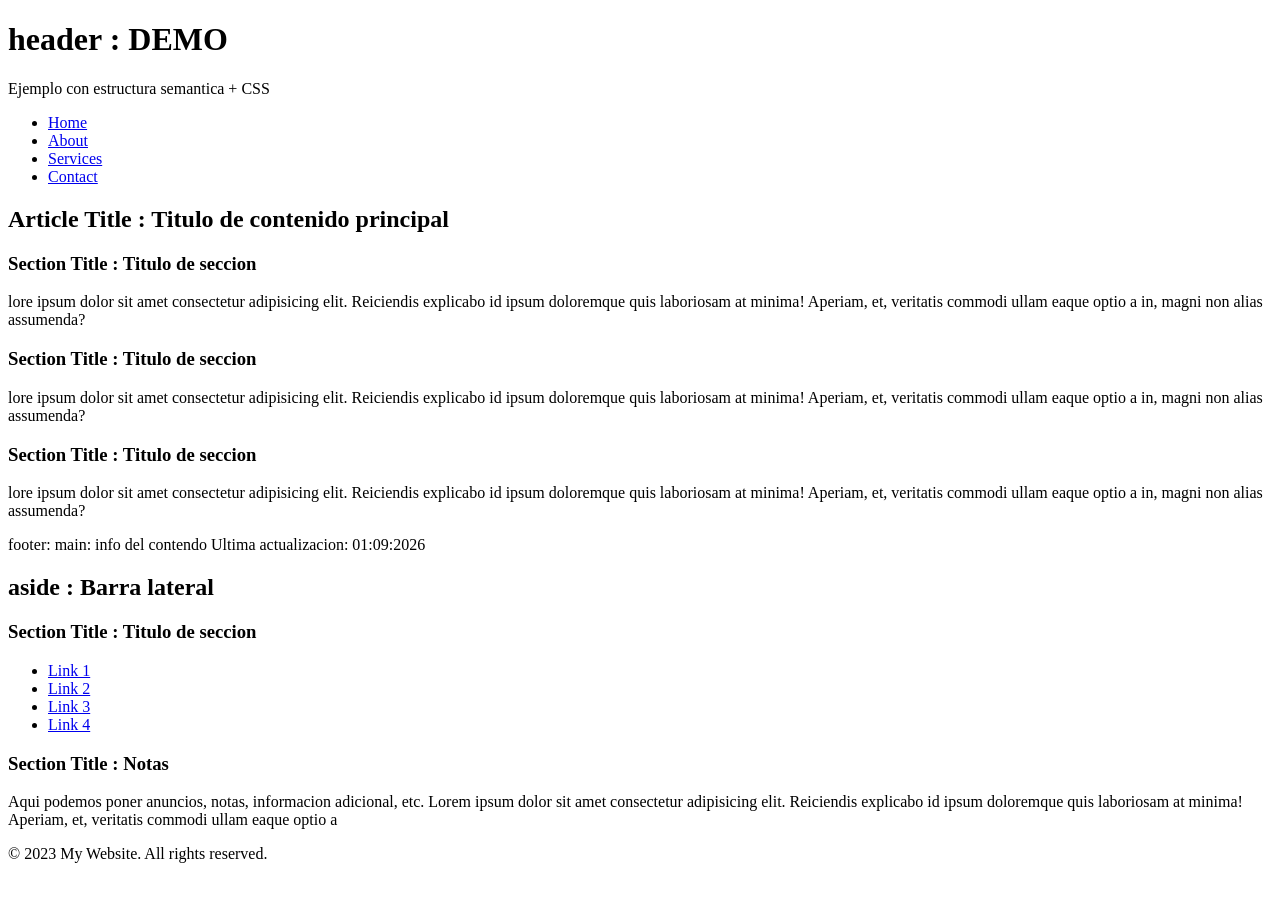
==== index.html @ 1664dbdc "modificacion desde windows" ====
<!DOCTYPE html>
<html lang="en">

<head>
<meta charset="UTF-8">
<meta name="viewport" content="width=device-width, initial-scale=1.0">
<title>Document</title>
</head>

<body>

    
<div class="container">
<!-- HEADER -->
<header>
<div>
<h1> header : DEMO </h1>
<p>Ejemplo con estructura semantica + CSS </p>
</div>
<!-- NAV -->
<nav>
<ul>
<li><a href="#">Home</a></li>
<li><a href="#">About</a></li>
<li><a href="#">Services</a></li>
<li><a href="#">Contact</a></li>
</ul>
</nav>
</header>
<!-- LAYOUT PRINCIPAL -->
<div class=" layout">
<!-- MAIN -->
<main>
<article>
<h2>Article Title : Titulo de contenido principal</h2>
<!-- Seccion 1 -->
<section>
<h3>Section Title : Titulo de seccion</h3>
<p>lore ipsum dolor sit amet consectetur adipisicing elit. Reiciendis explicabo id ipsum
doloremque quis laboriosam
at minima! Aperiam, et, veritatis commodi ullam eaque optio a in, magni non alias assumenda?
</p>
</section>
<!-- Seccion 2 -->
<section>
<h3>Section Title : Titulo de seccion</h3>
<p>lore ipsum dolor sit amet consectetur adipisicing elit. Reiciendis explicabo id ipsum
doloremque quis laboriosam
at minima! Aperiam, et, veritatis commodi ullam eaque optio a in, magni non alias assumenda?
</p>
</section>
<!-- Seccion 3 -->
<section>
<h3>Section Title : Titulo de seccion</h3>
<p>lore ipsum dolor sit amet consectetur adipisicing elit. Reiciendis explicabo id ipsum
doloremque quis laboriosam
at minima! Aperiam, et, veritatis commodi ullam eaque optio a in, magni non alias assumenda?
</p>
</section>
</article>
<!-- Footer main -->
<div class="main-footer">
<span> footer: main: info del contendo</span>
<span>Ultima actualizacion: 01:09:2026</span>

</div>
</main>

<!-- ASIDE -->
<aside>
<h2> aside : Barra lateral</h2>

<section>
<h3>Section Title : Titulo de seccion</h3>
<ul>
<li><a href="#">Link 1</a></li>
<li><a href="#">Link 2</a></li>
<li><a href="#">Link 3</a></li>
<li><a href="#">Link 4</a></li>
</ul>
</section>
<section>
<h3>Section Title : Notas</h3>
<p>
Aqui podemos poner anuncios, notas, informacion adicional, etc. Lorem ipsum dolor sit amet
consectetur adipisicing elit. Reiciendis explicabo id ipsum doloremque quis laboriosam
at minima! Aperiam, et, veritatis commodi ullam eaque optio a
</p>
</section>

</aside>

</div>
<!-- FOOTER -->
<footer class="page-footer" >
<p>&copy; 2023 My Website. All rights reserved.</p>
</footer>
</div>
</body>

</html>
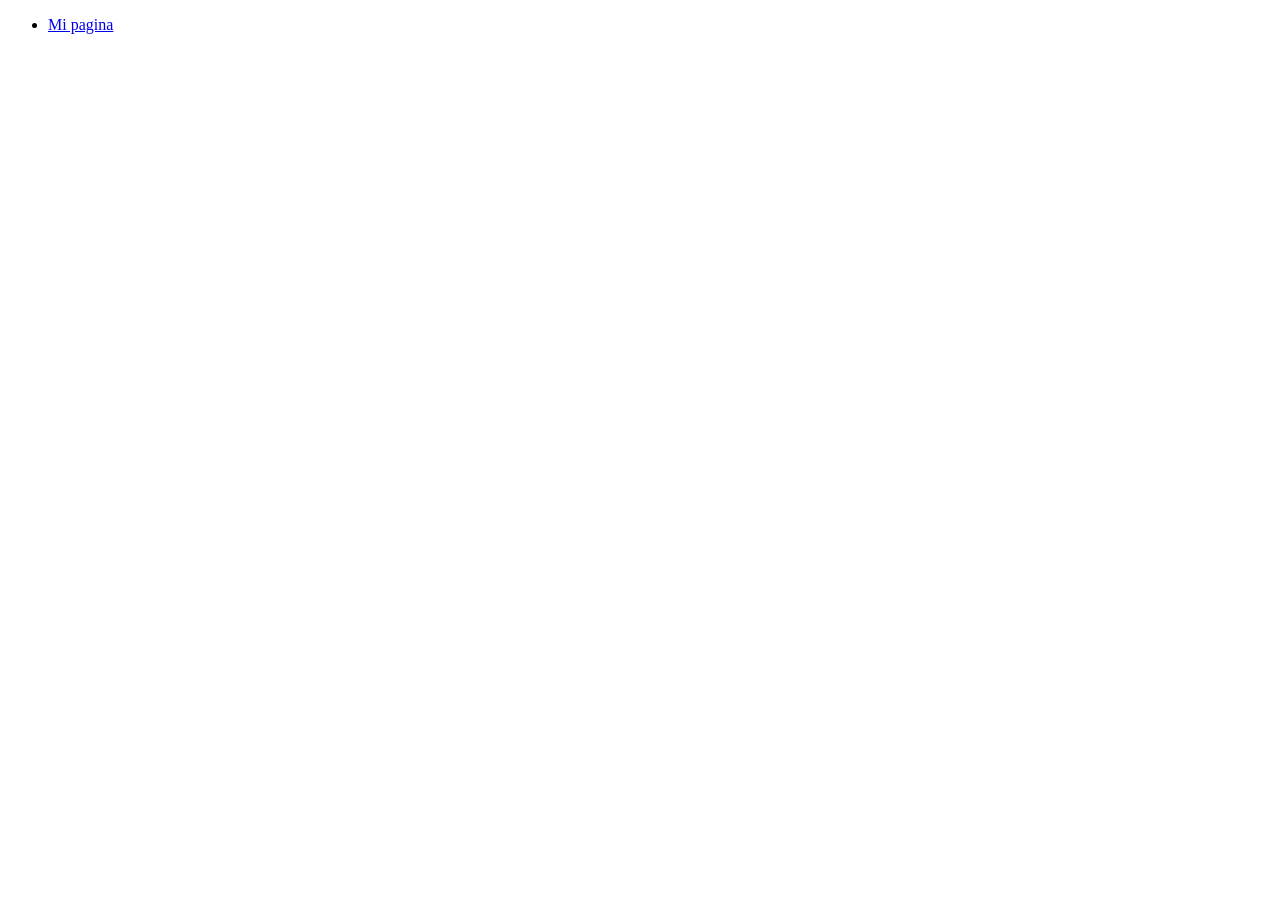
==== commit c188d295: ""Tarea 1: Crear una pagina que te lleve a otra y en la segunda pagina tener links que te lleven a tr" ====
--- a/index.html
+++ b/index.html
@@ -1,101 +1,15 @@
 <!DOCTYPE html>
 <html lang="en">
-
 <head>
-<meta charset="UTF-8">
-<meta name="viewport" content="width=device-width, initial-scale=1.0">
-<title>Document</title>
+    <meta charset="UTF-8">
+    <meta name="viewport" content="width=device-width, initial-scale=1.0">
+    <title>Document</title>
 </head>
-
 <body>
-
+    <ul>
+        <li>  <a href="index2.html">Mi pagina</a> </li>
+        
+    </ul>
     
-<div class="container">
-<!-- HEADER -->
-<header>
-<div>
-<h1> header : DEMO </h1>
-<p>Ejemplo con estructura semantica + CSS </p>
-</div>
-<!-- NAV -->
-<nav>
-<ul>
-<li><a href="#">Home</a></li>
-<li><a href="#">About</a></li>
-<li><a href="#">Services</a></li>
-<li><a href="#">Contact</a></li>
-</ul>
-</nav>
-</header>
-<!-- LAYOUT PRINCIPAL -->
-<div class=" layout">
-<!-- MAIN -->
-<main>
-<article>
-<h2>Article Title : Titulo de contenido principal</h2>
-<!-- Seccion 1 -->
-<section>
-<h3>Section Title : Titulo de seccion</h3>
-<p>lore ipsum dolor sit amet consectetur adipisicing elit. Reiciendis explicabo id ipsum
-doloremque quis laboriosam
-at minima! Aperiam, et, veritatis commodi ullam eaque optio a in, magni non alias assumenda?
-</p>
-</section>
-<!-- Seccion 2 -->
-<section>
-<h3>Section Title : Titulo de seccion</h3>
-<p>lore ipsum dolor sit amet consectetur adipisicing elit. Reiciendis explicabo id ipsum
-doloremque quis laboriosam
-at minima! Aperiam, et, veritatis commodi ullam eaque optio a in, magni non alias assumenda?
-</p>
-</section>
-<!-- Seccion 3 -->
-<section>
-<h3>Section Title : Titulo de seccion</h3>
-<p>lore ipsum dolor sit amet consectetur adipisicing elit. Reiciendis explicabo id ipsum
-doloremque quis laboriosam
-at minima! Aperiam, et, veritatis commodi ullam eaque optio a in, magni non alias assumenda?
-</p>
-</section>
-</article>
-<!-- Footer main -->
-<div class="main-footer">
-<span> footer: main: info del contendo</span>
-<span>Ultima actualizacion: 01:09:2026</span>
-
-</div>
-</main>
-
-<!-- ASIDE -->
-<aside>
-<h2> aside : Barra lateral</h2>
-
-<section>
-<h3>Section Title : Titulo de seccion</h3>
-<ul>
-<li><a href="#">Link 1</a></li>
-<li><a href="#">Link 2</a></li>
-<li><a href="#">Link 3</a></li>
-<li><a href="#">Link 4</a></li>
-</ul>
-</section>
-<section>
-<h3>Section Title : Notas</h3>
-<p>
-Aqui podemos poner anuncios, notas, informacion adicional, etc. Lorem ipsum dolor sit amet
-consectetur adipisicing elit. Reiciendis explicabo id ipsum doloremque quis laboriosam
-at minima! Aperiam, et, veritatis commodi ullam eaque optio a
-</p>
-</section>
-
-</aside>
-
-</div>
-<!-- FOOTER -->
-<footer class="page-footer" >
-<p>&copy; 2023 My Website. All rights reserved.</p>
-</footer>
-</div>
 </body>
-
 </html>
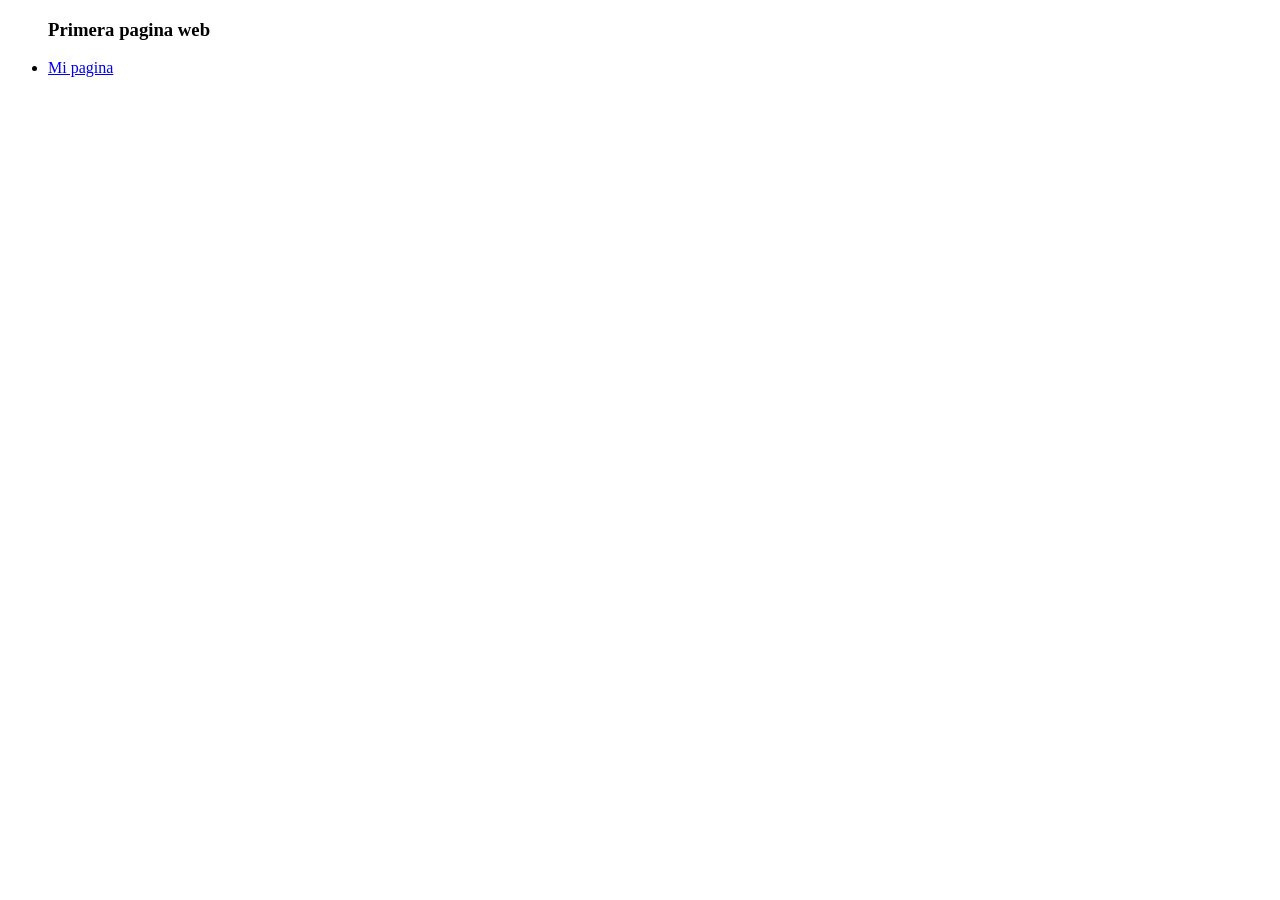
==== commit 521a0af9: ""Tarea 1: Subir el index a GitHub Pages y crear un redireccionamiento a una segunda pagina donde hay" ====
--- a/index.html
+++ b/index.html
@@ -7,9 +7,10 @@
 </head>
 <body>
     <ul>
+        <h3>Primera pagina web</h3>
         <li>  <a href="index2.html">Mi pagina</a> </li>
         
     </ul>
-    
+
 </body>
 </html>
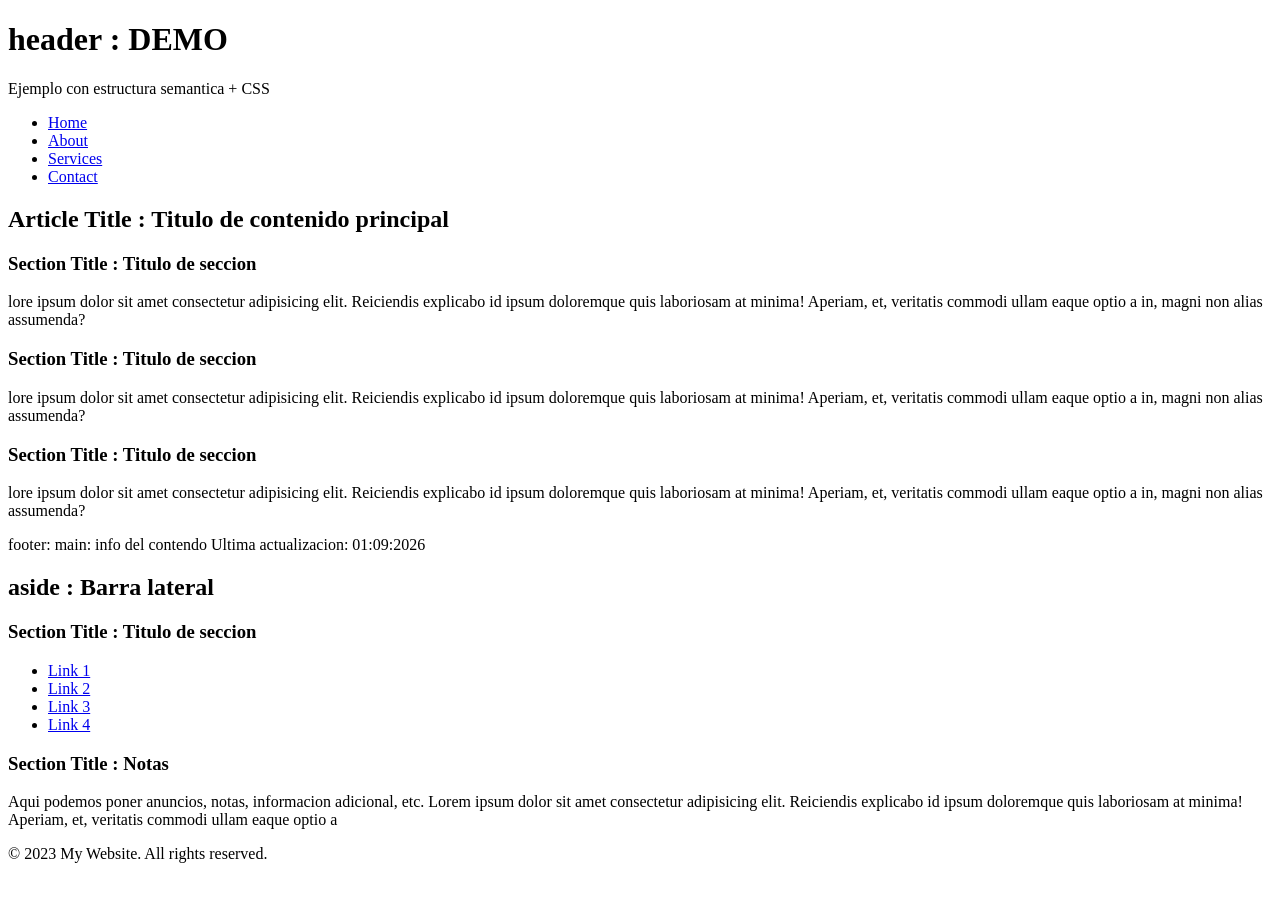
==== commit 01cf0032: ""01092026"" ====
--- a/index.html
+++ b/index.html
@@ -1,16 +1,100 @@
 <!DOCTYPE html>
 <html lang="en">
+
 <head>
     <meta charset="UTF-8">
     <meta name="viewport" content="width=device-width, initial-scale=1.0">
     <title>Document</title>
 </head>
+
 <body>
-    <ul>
-        <h3>Primera pagina web</h3>
-        <li>  <a href="index2.html">Mi pagina</a> </li>
-        
-    </ul>
 
+    <div class="container">
+        <!-- HEADER -->
+        <header>
+            <div>
+                <h1> header : DEMO </h1>
+                <p>Ejemplo con estructura semantica + CSS </p>
+            </div>
+            <!-- NAV -->
+            <nav>
+                <ul>
+                    <li><a href="#">Home</a></li>
+                    <li><a href="#">About</a></li>
+                    <li><a href="#">Services</a></li>
+                    <li><a href="#">Contact</a></li>
+                </ul>
+            </nav>
+        </header>
+        <!-- LAYOUT PRINCIPAL -->
+        <div class=" layout">
+            <!-- MAIN -->
+            <main>
+                <article>
+                    <h2>Article Title : Titulo de contenido principal</h2>
+                    <!-- Seccion 1 -->
+                    <section>
+                        <h3>Section Title : Titulo de seccion</h3>
+                        <p>lore ipsum dolor sit amet consectetur adipisicing elit. Reiciendis explicabo id ipsum
+                            doloremque quis laboriosam
+                            at minima! Aperiam, et, veritatis commodi ullam eaque optio a in, magni non alias assumenda?
+                        </p>
+                    </section>
+                    <!-- Seccion 2 -->
+                    <section>
+                        <h3>Section Title : Titulo de seccion</h3>
+                        <p>lore ipsum dolor sit amet consectetur adipisicing elit. Reiciendis explicabo id ipsum
+                            doloremque quis laboriosam
+                            at minima! Aperiam, et, veritatis commodi ullam eaque optio a in, magni non alias assumenda?
+                        </p>
+                    </section>
+                    <!-- Seccion 3 -->
+                    <section>
+                        <h3>Section Title : Titulo de seccion</h3>
+                        <p>lore ipsum dolor sit amet consectetur adipisicing elit. Reiciendis explicabo id ipsum
+                            doloremque quis laboriosam
+                            at minima! Aperiam, et, veritatis commodi ullam eaque optio a in, magni non alias assumenda?
+                        </p>
+                    </section>
+                </article>
+                <!-- Footer main -->
+                <div class="main-footer">
+                    <span> footer: main: info del contendo</span>
+                    <span>Ultima actualizacion: 01:09:2026</span>
+
+                </div>
+            </main>
+
+            <!-- ASIDE -->
+            <aside>
+                <h2> aside : Barra lateral</h2>
+
+                <section>
+                    <h3>Section Title : Titulo de seccion</h3>
+                    <ul>
+                        <li><a href="#">Link 1</a></li>
+                        <li><a href="#">Link 2</a></li>
+                        <li><a href="#">Link 3</a></li>
+                        <li><a href="#">Link 4</a></li>
+                    </ul>
+                </section>
+                <section>
+                    <h3>Section Title : Notas</h3>
+                    <p>
+                        Aqui podemos poner anuncios, notas, informacion adicional, etc. Lorem ipsum dolor sit amet
+                        consectetur adipisicing elit. Reiciendis explicabo id ipsum doloremque quis laboriosam
+                        at minima! Aperiam, et, veritatis commodi ullam eaque optio a
+                    </p>
+                </section>
+
+            </aside>
+
+        </div>
+        <!-- FOOTER -->
+        <footer class="page-footer" >
+            <p>&copy; 2023 My Website. All rights reserved.</p>
+        </footer>
+    </div>
 </body>
+
 </html>
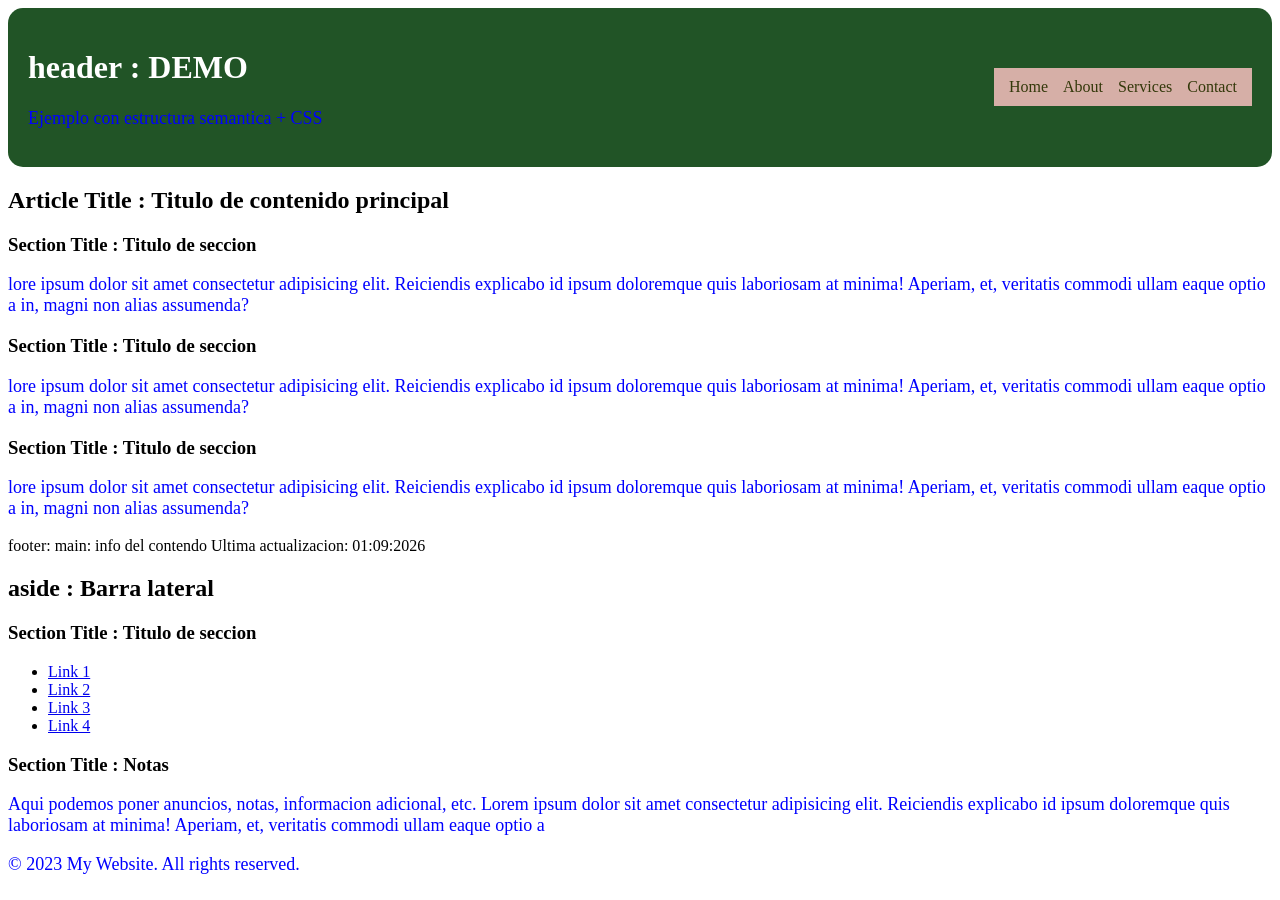
==== commit 552403f7: ""poner estilos a la pagina a taves de cc"" ====
--- a/index.html
+++ b/index.html
@@ -5,6 +5,7 @@
     <meta charset="UTF-8">
     <meta name="viewport" content="width=device-width, initial-scale=1.0">
     <title>Document</title>
+    <link rel="stylesheet" href="estilos.css">
 </head>
 
 <body>
--- a/estilos.css
+++ b/estilos.css
@@ -0,0 +1,44 @@
+  p {
+        color: blue;
+        font-size: 18px;
+    }
+
+    .parrafo1 {
+        color: red;
+        background-color: #b3cba163;
+    }
+    .parrafo2 {
+        color: green;
+        background-color: #b3cba163;
+    }
+    /* HEADER */
+    header{
+        background: #215426;
+        color: #fff;
+        padding: 20px;
+        border-radius: 15px;
+        display: flex;
+        justify-content: space-between;
+        align-items: center;
+    }   
+    nav{
+        background: #D6AFA7;
+        padding: 10px 15px;
+        display: flex;
+
+    }
+    nav ul{
+        list-style:  none;
+        margin: 0;
+        padding: 0;
+        display: flex;
+        gap: 15px;
+    }
+    nav a{
+        text-decoration: none;
+        color: rgba(51, 56, 10, 45);
+    }
+    nav a:hover{ /*pasar el puntero sobre el texto*/
+        color: white;
+
+    }
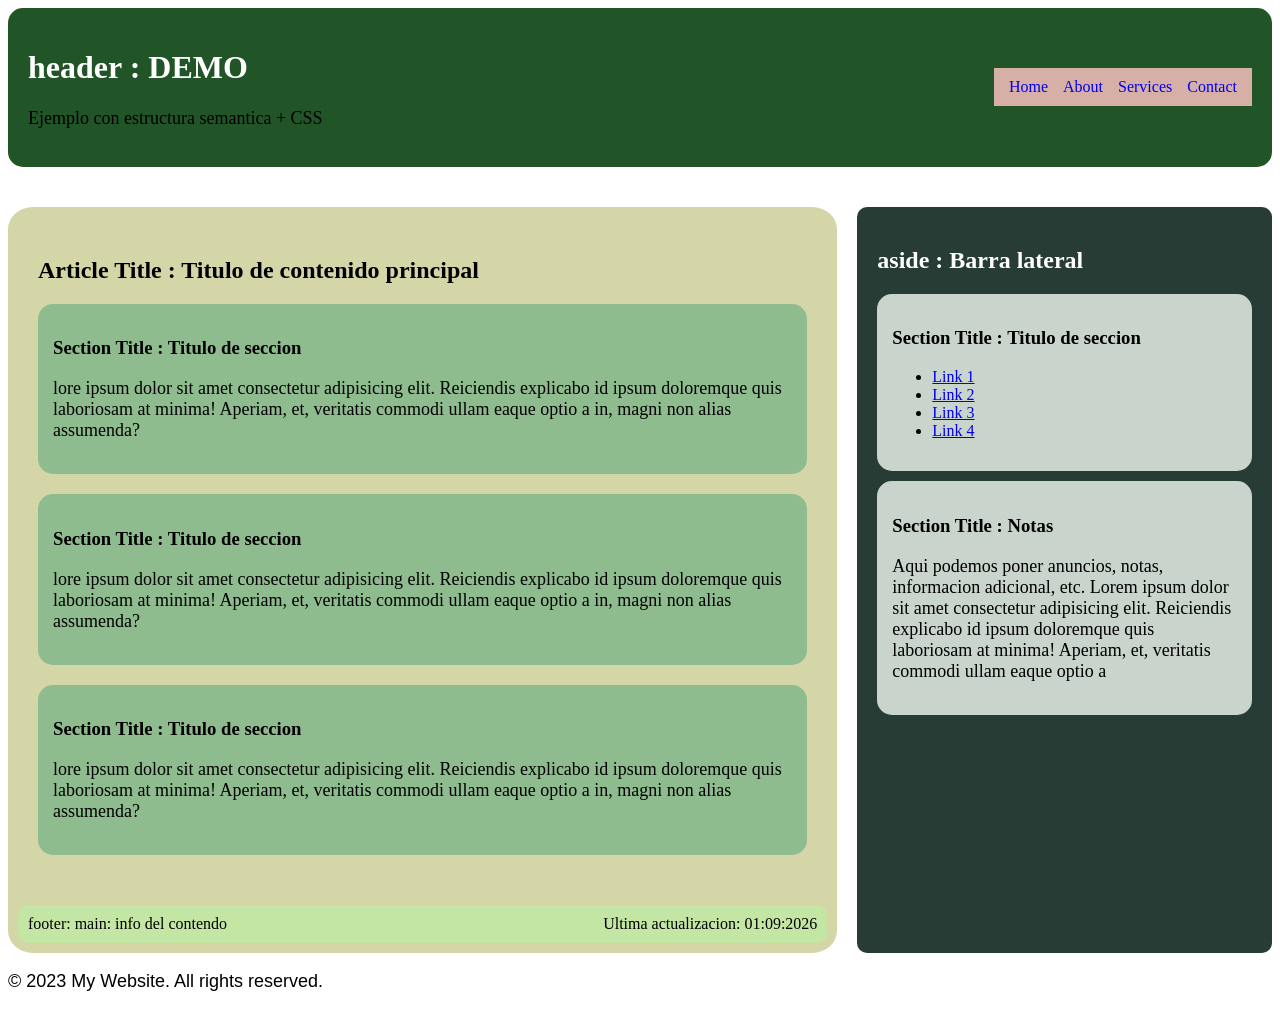
==== commit 7d432178: ""clase 03092026"" ====
--- a/index.html
+++ b/index.html
@@ -61,6 +61,7 @@
                 <!-- Footer main -->
                 <div class="main-footer">
                     <span> footer: main: info del contendo</span>
+                    
                     <span>Ultima actualizacion: 01:09:2026</span>
 
                 </div>
--- a/estilos.css
+++ b/estilos.css
@@ -1,9 +1,9 @@
   p {
-        color: blue;
+        color: black;
         font-size: 18px;
     }
 
-    .parrafo1 {
+.parrafo1 {
         color: red;
         background-color: #b3cba163;
     }
@@ -36,9 +36,63 @@
     }
     nav a{
         text-decoration: none;
-        color: rgba(51, 56, 10, 45);
+        color: (51, 56, 10, 45);
     }
     nav a:hover{ /*pasar el puntero sobre el texto*/
         color: white;
 
+    }
+    /*PRINCIPAL*/
+    .layout{
+        margin-top: 40px;
+        display: grid;
+        grid-template-columns: 2fr 1fr;
+        gap: 20px;
+    }
+    /*MAIN*/
+    main{
+        background: #D4D6A7;
+        padding: 10px;
+        border-radius: 3%;
+    }
+    article{
+        background-color: #D4D6A7;
+        padding: 20px;
+        border-radius: 15px;
+
+    }
+    section{
+        background-color: darkseagreen;
+        padding: 15px;
+        border-radius: 15px;
+        margin-bottom: 20px;
+
+    }
+
+    /*footer que est aen el main*/
+    .main-footer{
+        background-color: #C4E6A4;
+        padding: 10px;
+        border-radius: 10px;
+        display: flex;
+        justify-content: space-between;
+        margin-top: 10px;
+    }
+    aside{
+        background-color: rgb(38, 60, 53);
+        padding: 20px;
+        border-radius: 10px;
+    }
+    aside h2 {
+        color: white;
+    }
+    aside section{
+        background-color: #c9d4cc;
+        font: bold;
+        margin-bottom: 10px;
+
+    }
+
+    .page-footer{
+        font-family: 'Gill Sans', 'Gill Sans MT', Calibri, 'Trebuchet MS', sans-serif;
     }
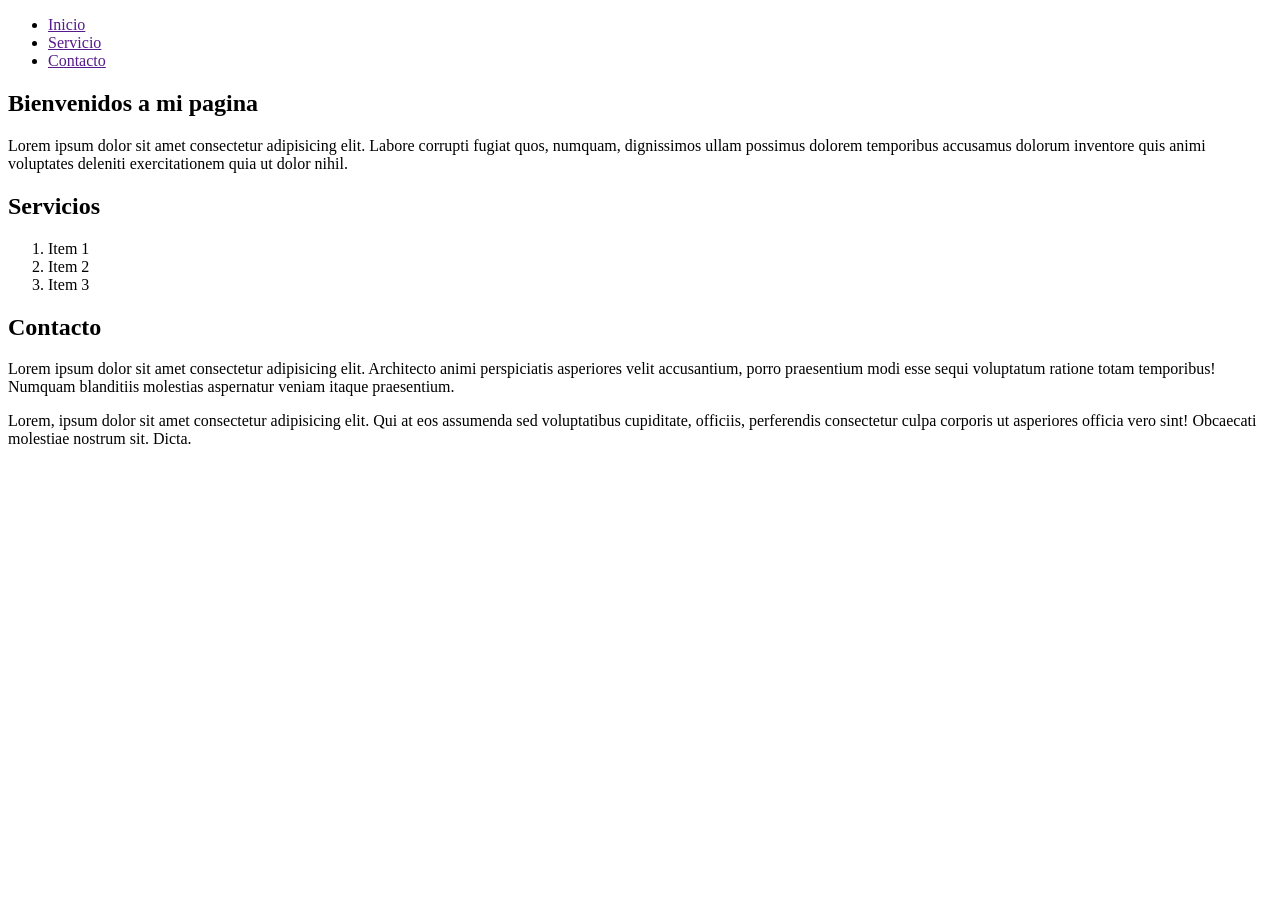
==== commit 0c674440: ""clase 08092026"" ====
--- a/index.html
+++ b/index.html
@@ -1,102 +1,41 @@
 <!DOCTYPE html>
 <html lang="en">
-
 <head>
     <meta charset="UTF-8">
     <meta name="viewport" content="width=device-width, initial-scale=1.0">
     <title>Document</title>
-    <link rel="stylesheet" href="estilos.css">
 </head>
-
 <body>
-
-    <div class="container">
-        <!-- HEADER -->
-        <header>
-            <div>
-                <h1> header : DEMO </h1>
-                <p>Ejemplo con estructura semantica + CSS </p>
-            </div>
-            <!-- NAV -->
-            <nav>
-                <ul>
-                    <li><a href="#">Home</a></li>
-                    <li><a href="#">About</a></li>
-                    <li><a href="#">Services</a></li>
-                    <li><a href="#">Contact</a></li>
-                </ul>
-            </nav>
-        </header>
-        <!-- LAYOUT PRINCIPAL -->
-        <div class=" layout">
-            <!-- MAIN -->
-            <main>
-                <article>
-                    <h2>Article Title : Titulo de contenido principal</h2>
-                    <!-- Seccion 1 -->
-                    <section>
-                        <h3>Section Title : Titulo de seccion</h3>
-                        <p>lore ipsum dolor sit amet consectetur adipisicing elit. Reiciendis explicabo id ipsum
-                            doloremque quis laboriosam
-                            at minima! Aperiam, et, veritatis commodi ullam eaque optio a in, magni non alias assumenda?
-                        </p>
-                    </section>
-                    <!-- Seccion 2 -->
-                    <section>
-                        <h3>Section Title : Titulo de seccion</h3>
-                        <p>lore ipsum dolor sit amet consectetur adipisicing elit. Reiciendis explicabo id ipsum
-                            doloremque quis laboriosam
-                            at minima! Aperiam, et, veritatis commodi ullam eaque optio a in, magni non alias assumenda?
-                        </p>
-                    </section>
-                    <!-- Seccion 3 -->
-                    <section>
-                        <h3>Section Title : Titulo de seccion</h3>
-                        <p>lore ipsum dolor sit amet consectetur adipisicing elit. Reiciendis explicabo id ipsum
-                            doloremque quis laboriosam
-                            at minima! Aperiam, et, veritatis commodi ullam eaque optio a in, magni non alias assumenda?
-                        </p>
-                    </section>
-                </article>
-                <!-- Footer main -->
-                <div class="main-footer">
-                    <span> footer: main: info del contendo</span>
-                    
-                    <span>Ultima actualizacion: 01:09:2026</span>
-
-                </div>
-            </main>
-
-            <!-- ASIDE -->
-            <aside>
-                <h2> aside : Barra lateral</h2>
-
-                <section>
-                    <h3>Section Title : Titulo de seccion</h3>
-                    <ul>
-                        <li><a href="#">Link 1</a></li>
-                        <li><a href="#">Link 2</a></li>
-                        <li><a href="#">Link 3</a></li>
-                        <li><a href="#">Link 4</a></li>
-                    </ul>
-                </section>
-                <section>
-                    <h3>Section Title : Notas</h3>
-                    <p>
-                        Aqui podemos poner anuncios, notas, informacion adicional, etc. Lorem ipsum dolor sit amet
-                        consectetur adipisicing elit. Reiciendis explicabo id ipsum doloremque quis laboriosam
-                        at minima! Aperiam, et, veritatis commodi ullam eaque optio a
-                    </p>
-                </section>
-
-            </aside>
+    <header>
+        <div>
 
         </div>
-        <!-- FOOTER -->
-        <footer class="page-footer" >
-            <p>&copy; 2023 My Website. All rights reserved.</p>
+        <nav>
+            <ul>
+                <li><a href="">Inicio</a></li>
+                <li><a href="">Servicio</a></li>
+                <li><a href="">Contacto</a></li>
+            </ul>
+        </nav>
+    </header>
+    <section>
+        <h2>Bienvenidos a mi pagina</h2>
+        <p>Lorem ipsum dolor sit amet consectetur adipisicing elit. Labore corrupti fugiat quos, numquam, dignissimos ullam possimus dolorem temporibus accusamus dolorum inventore quis animi voluptates deleniti exercitationem quia ut dolor nihil.</p>
+    </section>
+    <section>
+        <h2>Servicios</h2>
+        <ol>
+            <li>Item 1</li>
+            <li>Item 2</li>
+            <li>Item 3</li>
+        </ol>
+    </section>
+    <section>
+        <h2>Contacto</h2>
+        <p>Lorem ipsum dolor sit amet consectetur adipisicing elit. Architecto animi perspiciatis asperiores velit accusantium, porro praesentium modi esse sequi voluptatum ratione totam temporibus! Numquam blanditiis molestias aspernatur veniam itaque praesentium.</p>
+        <footer>
+            <p>Lorem, ipsum dolor sit amet consectetur adipisicing elit. Qui at eos assumenda sed voluptatibus cupiditate, officiis, perferendis consectetur culpa corporis ut asperiores officia vero sint! Obcaecati molestiae nostrum sit. Dicta.</p>
         </footer>
-    </div>
+    </section>
 </body>
-
 </html>
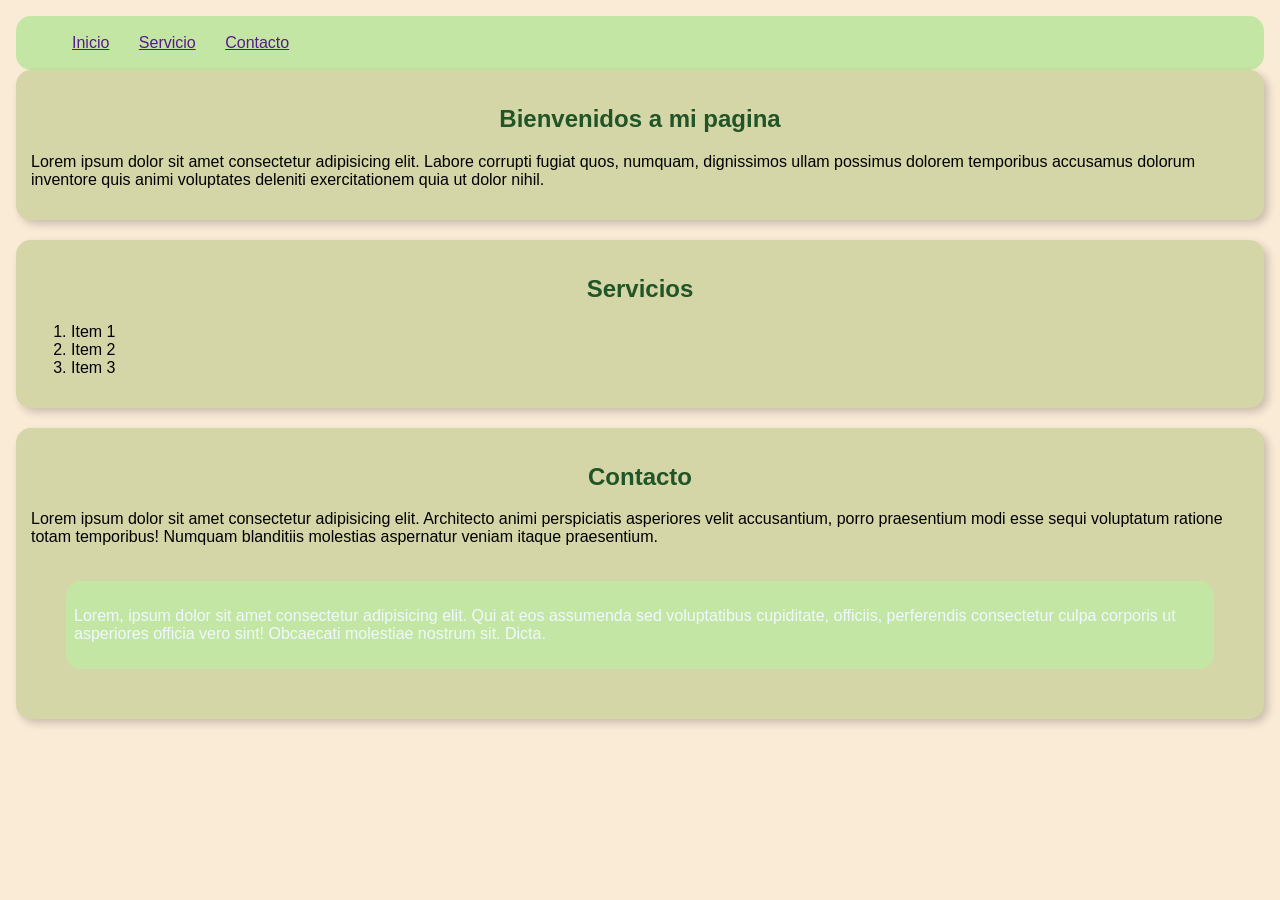
==== commit fff57ad7: ""08092026 css-1"" ====
--- a/index.html
+++ b/index.html
@@ -4,6 +4,7 @@
     <meta charset="UTF-8">
     <meta name="viewport" content="width=device-width, initial-scale=1.0">
     <title>Document</title>
+    <link rel="stylesheet" href="estilos.css">
 </head>
 <body>
     <header>
--- a/estilos.css
+++ b/estilos.css
@@ -0,0 +1,58 @@
+body{
+    font-family: 'Franklin Gothic Medium', 'Arial Narrow', Arial, sans-serif;
+    margin: 8px;
+    padding: 8px;
+    background-color: antiquewhite;
+}
+header{
+    background-color: #C4E6A4;
+    color: aliceblue;
+    padding: 10px 8px;
+    display: block;
+    justify-content: space-between;
+    align-items: center;
+    border-radius: 15px;
+}
+
+header h1{
+    margin: 0;
+    padding: 25px;
+    
+}
+
+nav ul{
+    list-style: none;
+    margin: 8px;
+    padding-right: 8px;
+    align-items: right;
+}
+nav ul li{
+    display: inline;
+    margin-right: 25px;
+
+}
+
+section{
+    background-color: #D4D6A7;
+    padding: 15px;
+    border-radius: 15px;
+    margin-bottom: 20px;
+    box-shadow: 4px 4px 8px rgba(0, 0, 0, 0.2);
+}
+h2{
+    color: #215426;
+    text-align: center;
+    font-family:'Trebuchet MS', 'Lucida Sans Unicode', 'Lucida Grande', 'Lucida Sans', Arial, sans-serif
+
+}
+footer{
+    background-color: #C4E6A4;
+    color: aliceblue;
+    padding: 10px 8px;
+    display: block;
+    justify-content: space-between;
+    align-items: center;
+    border-radius: 15px;
+    margin: 35px;
+}
+
